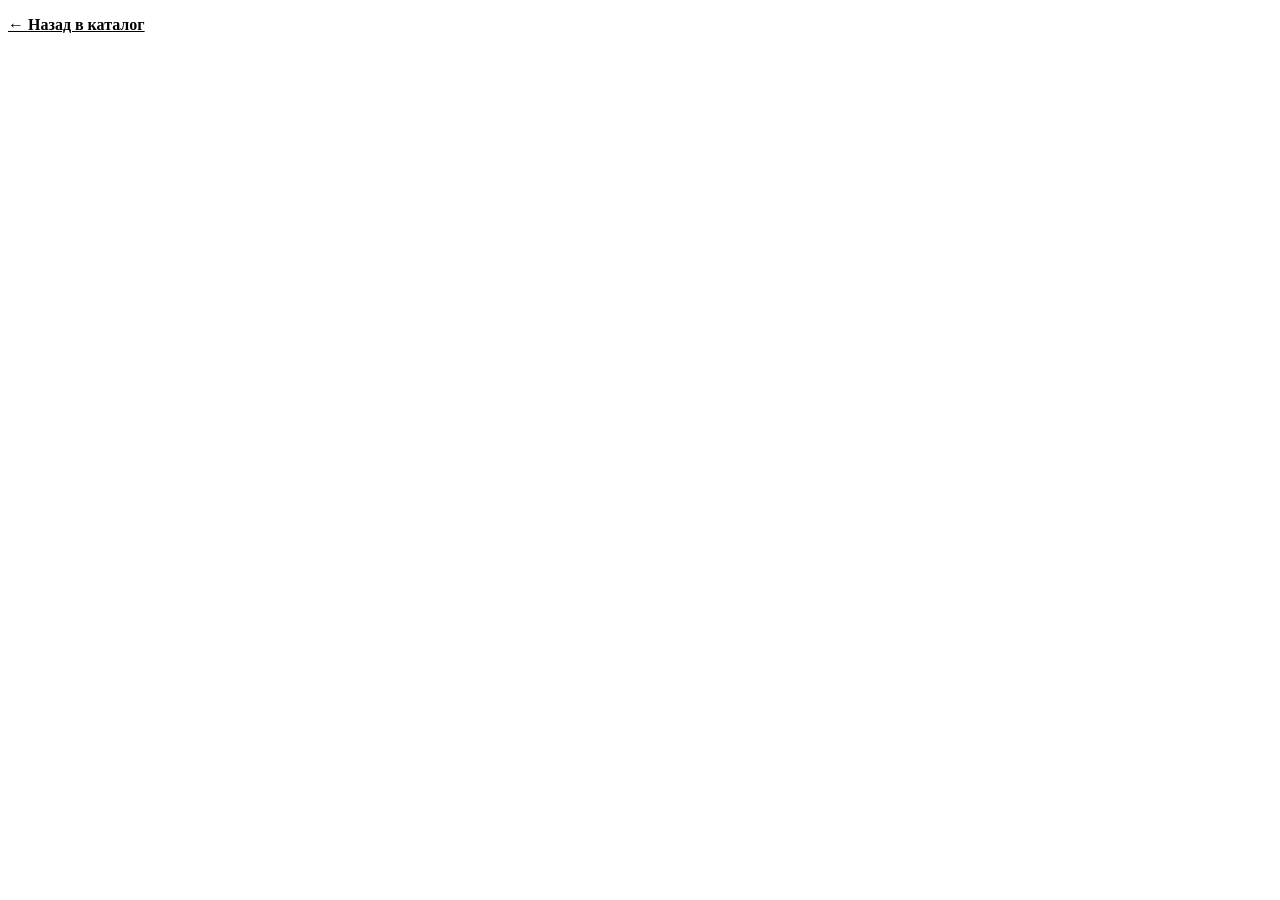
==== apartment.html @ 8e1808d4 "Add files via upload" ====
<!DOCTYPE html>
<html lang="ru">
<head>
<meta charset="UTF-8">
<meta name="viewport" content="width=device-width, initial-scale=1">
<title>Квартира — DomPro</title>
<link rel="preconnect" href="https://fonts.googleapis.com">
<link href="https://fonts.googleapis.com/css2?family=Manrope:wght@400;600;700&family=Sora:wght@600;700&display=swap" rel="stylesheet">
<link rel="stylesheet" href="css/style.css">
</head>
<body data-page="apartment">
<div id="header"></div>
<section><div class="wrap"><p style="margin-bottom:16px"><a href="index.html" style="color:var(--sea);font-weight:600">← Назад в каталог</a></p><div id="flat"></div></div></section>
<div id="footer"></div>
<script src="js/data.js"></script>
<script src="js/main.js"></script>
</body>
</html>
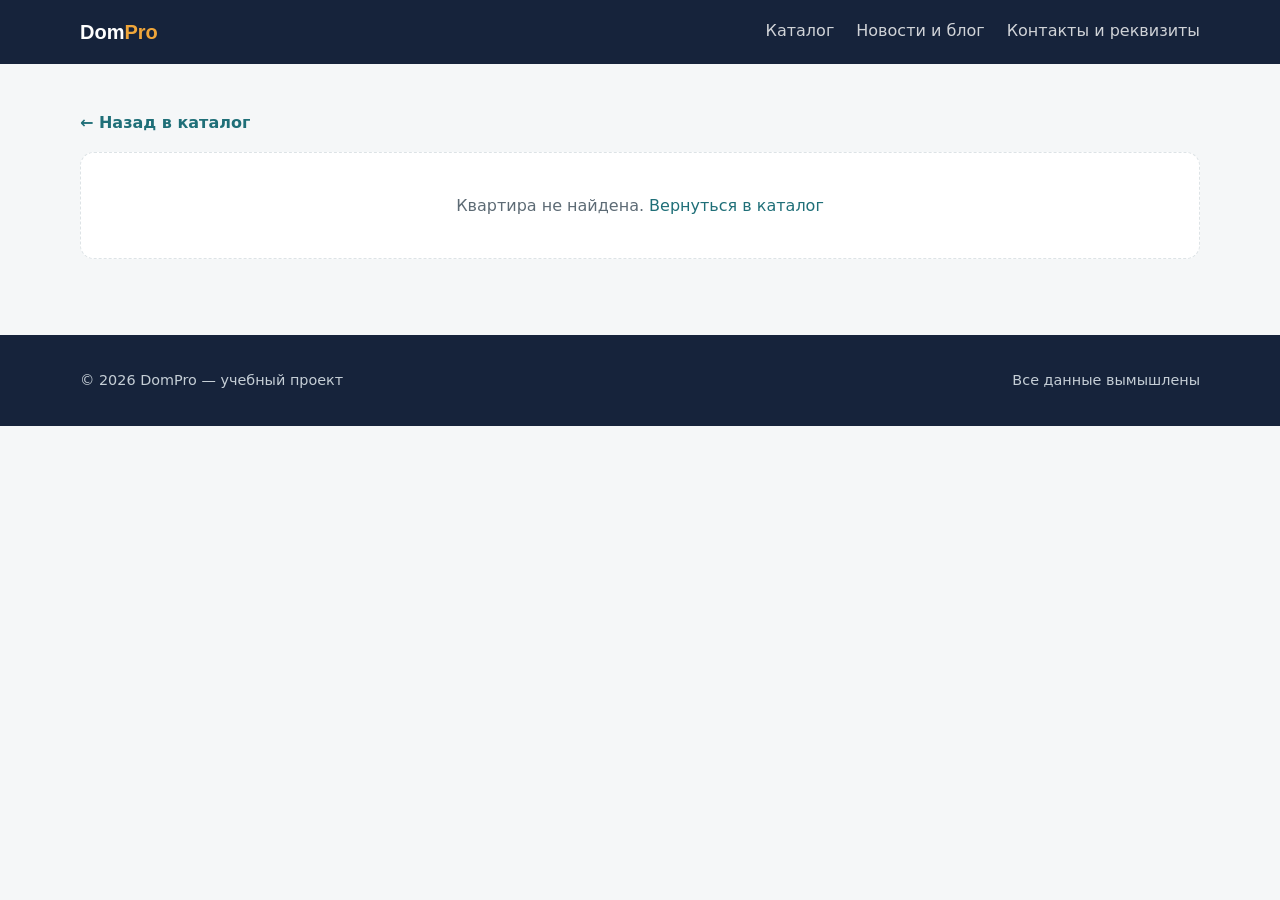
==== commit 4a280446: "Add files via upload" ====
--- a/apartment.html
+++ b/apartment.html
@@ -6,13 +6,13 @@
 <title>Квартира — DomPro</title>
 <link rel="preconnect" href="https://fonts.googleapis.com">
 <link href="https://fonts.googleapis.com/css2?family=Manrope:wght@400;600;700&family=Sora:wght@600;700&display=swap" rel="stylesheet">
-<link rel="stylesheet" href="css/style.css">
+<link rel="stylesheet" href="style.css">
 </head>
 <body data-page="apartment">
 <div id="header"></div>
 <section><div class="wrap"><p style="margin-bottom:16px"><a href="index.html" style="color:var(--sea);font-weight:600">← Назад в каталог</a></p><div id="flat"></div></div></section>
 <div id="footer"></div>
-<script src="js/data.js"></script>
-<script src="js/main.js"></script>
+<script src="data.js"></script>
+<script src="main.js"></script>
 </body>
 </html>
--- a/style.css
+++ b/style.css
@@ -0,0 +1,68 @@
+:root{--ink:#16233b;--sea:#1f6f78;--sun:#f0a63a;--bg:#f5f7f8;--card:#fff;--line:#dde3e6;--muted:#5d6b75;--r:14px}
+*{box-sizing:border-box;margin:0;padding:0}
+body{font-family:'Manrope',system-ui,sans-serif;background:var(--bg);color:var(--ink);line-height:1.6}
+h1,h2,h3{font-family:'Sora','Manrope',sans-serif;line-height:1.2}
+a{color:inherit;text-decoration:none}
+img{max-width:100%;display:block}
+.wrap{max-width:1160px;margin:0 auto;padding:0 20px}
+:focus-visible{outline:3px solid var(--sun);outline-offset:2px}
+header{background:var(--ink);color:#fff;position:sticky;top:0;z-index:10}
+header .wrap{display:flex;align-items:center;justify-content:space-between;height:64px}
+.logo{font-family:'Sora',sans-serif;font-weight:700;font-size:1.25rem}
+.logo span{color:var(--sun)}
+nav{display:flex;gap:22px}
+nav a{opacity:.8;padding:6px 0;border-bottom:2px solid transparent}
+nav a:hover,nav a.on{opacity:1;border-color:var(--sun)}
+.hero{background:linear-gradient(rgba(22,35,59,.72),rgba(22,35,59,.72)),url(hero.svg) center/cover var(--ink);color:#fff;padding:90px 0 70px}
+.hero h1{font-size:clamp(2rem,5vw,3.4rem);max-width:700px}
+.hero p{margin:16px 0 0;max-width:520px;opacity:.9}
+.stats{display:flex;gap:36px;margin-top:34px;flex-wrap:wrap}
+.stats b{font-family:'Sora',sans-serif;font-size:1.6rem;color:var(--sun);display:block}
+section{padding:46px 0}
+h2{font-size:1.7rem;margin-bottom:22px}
+.filter{background:var(--card);border:1px solid var(--line);border-radius:var(--r);padding:18px;display:grid;grid-template-columns:repeat(auto-fit,minmax(170px,1fr));gap:14px;margin-bottom:26px}
+label{font-size:.85rem;color:var(--muted);display:flex;flex-direction:column;gap:4px}
+input,select,textarea{font:inherit;padding:10px 12px;border:1px solid var(--line);border-radius:10px;background:#fff;color:var(--ink)}
+.btn{display:inline-block;background:var(--sun);color:var(--ink);border:0;padding:11px 20px;border-radius:10px;cursor:pointer;font:inherit;font-weight:700}
+.btn:hover{background:#e29526}
+.btn.alt{background:transparent;border:1px solid var(--line)}
+.grid{display:grid;grid-template-columns:repeat(auto-fill,minmax(310px,1fr));gap:24px}
+.card{background:var(--card);border:1px solid var(--line);border-radius:var(--r);overflow:hidden;display:flex;flex-direction:column}
+.card img{width:100%;aspect-ratio:3/2;object-fit:cover;background:linear-gradient(135deg,#cfe3e5,#e8d9bd)}
+.card .in{padding:16px;display:flex;flex-direction:column;gap:6px;flex:1}
+.price{font-family:'Sora',sans-serif;font-weight:700;font-size:1.3rem;color:var(--sea)}
+.meta{color:var(--muted);font-size:.9rem}
+.tag{display:inline-block;align-self:flex-start;background:#e6f1f2;color:var(--sea);border-radius:20px;padding:2px 10px;font-size:.8rem;font-weight:600}
+.empty{padding:40px;text-align:center;color:var(--muted);background:var(--card);border:1px dashed var(--line);border-radius:var(--r)}
+.detail{display:grid;grid-template-columns:1.5fr 1fr;gap:30px}
+.detail .main-img{border-radius:var(--r);width:100%;aspect-ratio:3/2;object-fit:cover}
+.thumbs{display:grid;grid-template-columns:repeat(3,1fr);gap:10px;margin-top:10px}
+.thumbs img{border-radius:10px;aspect-ratio:3/2;object-fit:cover;cursor:pointer;width:100%}
+.panel{background:var(--card);border:1px solid var(--line);border-radius:var(--r);padding:22px}
+.specs{display:grid;grid-template-columns:1fr 1fr;gap:10px;margin:14px 0}
+.specs div{background:var(--bg);border-radius:10px;padding:10px 12px;font-size:.9rem}
+.specs b{display:block;font-size:1.05rem}
+.post{display:grid;grid-template-columns:260px 1fr;gap:22px;background:var(--card);border:1px solid var(--line);border-radius:var(--r);overflow:hidden;margin-bottom:20px}
+.post img{height:100%;width:100%;object-fit:cover;min-height:170px}
+.post .in{padding:18px 18px 18px 0}
+.req{font-family:ui-monospace,Consolas,monospace;font-size:.95rem}
+.req tr td{padding:8px 4px;border-bottom:1px solid var(--line)}
+.req td:first-child{color:var(--muted);font-family:'Manrope',sans-serif;width:42%}
+.two{display:grid;grid-template-columns:1fr 1fr;gap:26px}
+form{display:grid;gap:12px}
+.ok{color:var(--sea);font-weight:700;margin-top:8px}
+footer{background:var(--ink);color:#c5ced6;padding:34px 0;margin-top:30px;font-size:.9rem}
+footer .wrap{display:flex;justify-content:space-between;flex-wrap:wrap;gap:12px}
+@media(max-width:820px){.detail,.two,.post{grid-template-columns:1fr}.post .in{padding:0 18px 18px}nav{gap:14px;font-size:.9rem}}
+@media(prefers-reduced-motion:reduce){*{transition:none!important}}
+
+.tagbtn.active{background:var(--ink);color:#fff;border-color:var(--ink)}
+.post h3 a:hover{color:var(--sea)}
+.art{max-width:760px;margin:0 auto}
+.art h1{font-size:clamp(1.7rem,4vw,2.4rem);margin-top:10px}
+.art img{width:100%;border-radius:var(--r);aspect-ratio:16/8;object-fit:cover}
+.art p{margin:14px 0;font-size:1.05rem;line-height:1.75}
+.art .lead{font-size:1.2rem;font-weight:600;color:var(--sea);margin-top:22px}
+.art-h{margin:28px 0 4px;font-size:1.3rem}
+.more{display:flex;flex-direction:column;gap:6px}
+.more:hover{border-color:var(--sea)}
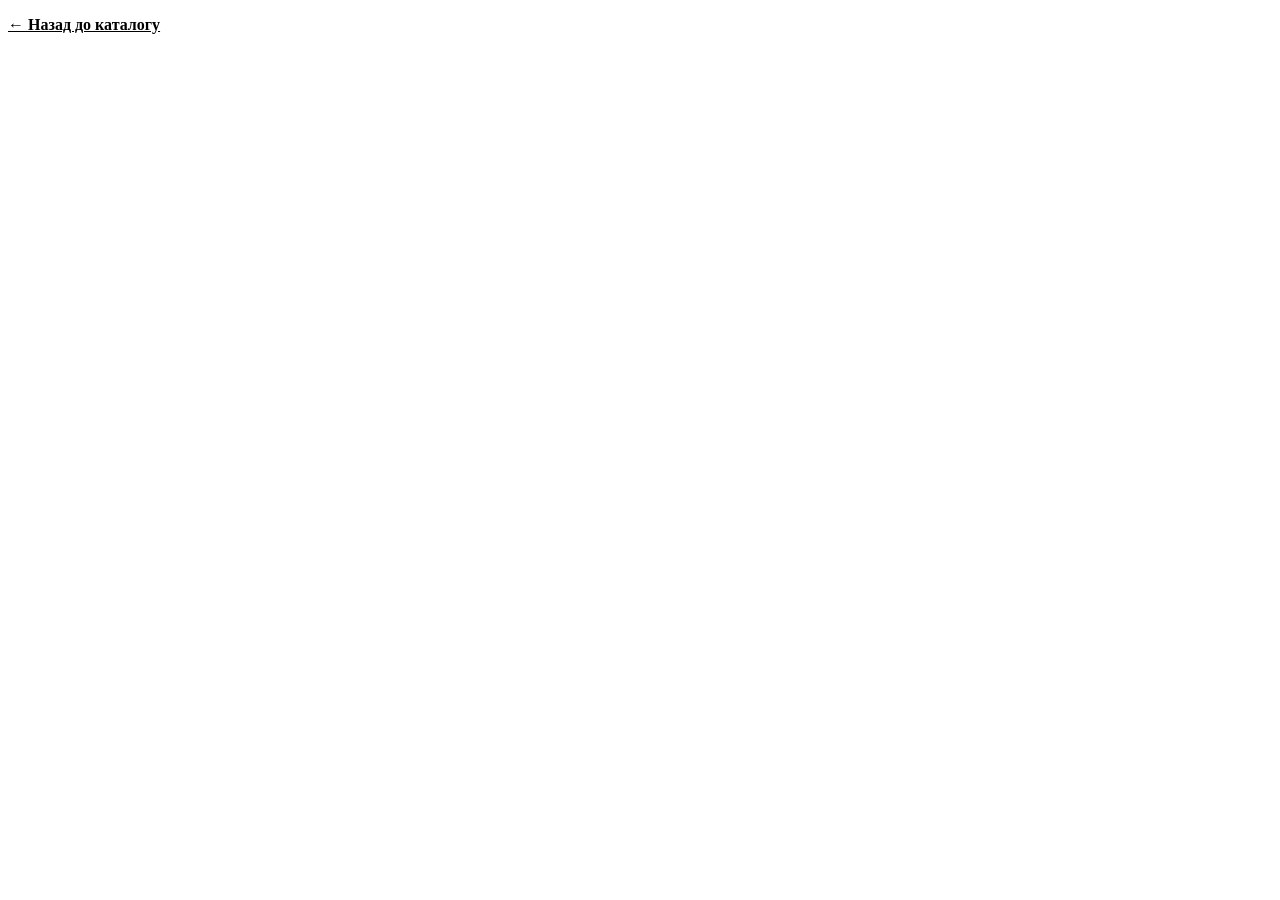
==== commit b7971d6b: "Add files via upload" ====
--- a/apartment.html
+++ b/apartment.html
@@ -1,18 +1,18 @@
 <!DOCTYPE html>
-<html lang="ru">
+<html lang="uk">
 <head>
 <meta charset="UTF-8">
 <meta name="viewport" content="width=device-width, initial-scale=1">
 <title>Квартира — DomPro</title>
 <link rel="preconnect" href="https://fonts.googleapis.com">
 <link href="https://fonts.googleapis.com/css2?family=Manrope:wght@400;600;700&family=Sora:wght@600;700&display=swap" rel="stylesheet">
-<link rel="stylesheet" href="style.css">
+<link rel="stylesheet" href="css/style.css">
 </head>
 <body data-page="apartment">
 <div id="header"></div>
-<section><div class="wrap"><p style="margin-bottom:16px"><a href="index.html" style="color:var(--sea);font-weight:600">← Назад в каталог</a></p><div id="flat"></div></div></section>
+<section><div class="wrap"><p style="margin-bottom:16px"><a href="index.html" style="color:var(--sea);font-weight:600">← Назад до каталогу</a></p><div id="flat"></div></div></section>
 <div id="footer"></div>
-<script src="data.js"></script>
-<script src="main.js"></script>
+<script src="js/data.js"></script>
+<script src="js/main.js"></script>
 </body>
 </html>
